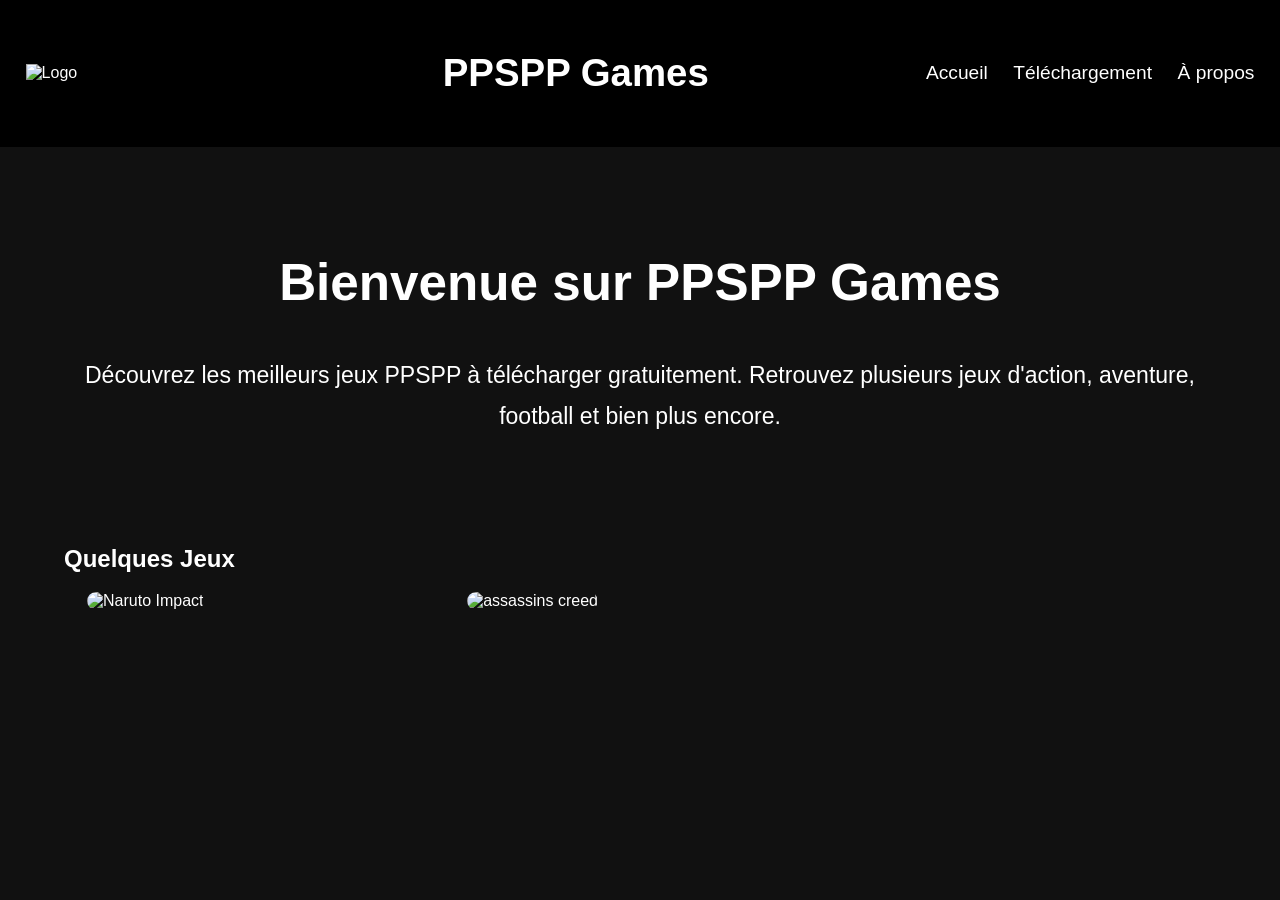
==== index.html @ 749d659c "Create index.html Acceuil site" ====
<!DOCTYPE html>
<html lang="fr">
<head>
    <meta charset="UTF-8">
    <meta name="viewport" content="width=device-width, initial-scale=1.0">
    <title>Accueil - PPSPP Games</title>
    <link rel="stylesheet" href="vrsitecss1.css">
</head>
<body>

    <header>
        <div class="logo">
            <img src="logosite.png" alt="Logo">
        </div>

        <h1>PPSPP Games</h1>

        <nav>
            <a href="vrsitehtml1.html">Accueil</a>
            <a href="vrsitehtml2.html">Téléchargement</a>
            <a href="vrsitehtml3.html">À propos</a>
        </nav>
    </header>

    <section class="hero">
        <h2>Bienvenue sur PPSPP Games</h2>

        <p>
            Découvrez les meilleurs jeux PPSPP à télécharger gratuitement.
            Retrouvez plusieurs jeux d'action, aventure, football et bien plus encore.
        </p>
    </section>

    <section class="games">
        <h2>Quelques Jeux</h2>

        <div class="images">

            <div class="box">
                <img src="psp_naruto.png" alt="Naruto Impact">
            </div>

            <div class="box">
                <img src="psp_creed.png" alt="assassins creed">
            </div>

            <div class="box">
                <img src="jeu3.jpg" alt="">
            </div>

        </div>
    </section>

</body>
</html>
---- vrsitecss1.css ----
body{
    margin:0;
    padding:0;
    font-family:Arial, sans-serif;
    background:#111;
    color:white;
}

/* HEADER */

header{
    width:100%;
    display:flex;
    justify-content:space-between;
    align-items:center;
    padding:2%;
    background:black;
    box-sizing:border-box;
    flex-wrap:wrap;
}

.logo img{
    width:8vw;
    min-width:200px;
    max-width:300px;
}

h1{
    font-size:3vw;
}

nav{
    display:flex;
    gap:2vw;
    flex-wrap:wrap;
}

nav a{
    color:white;
    text-decoration:none;
    font-size:1.5vw;
}

/* SECTION BIENVENUE */

.hero{
    width:90%;
    margin:auto;
    text-align:center;
    padding:5%;
}

.hero h2{
    font-size:4vw;
}

.hero p{
    font-size:1.8vw;
    line-height:1.8;
}

/* IMAGES */

.games{
    width:90%;
    margin:auto;
    padding-bottom:5%;
}

.images{
    display:flex;
    justify-content:center;
    gap:3%;
    flex-wrap:wrap;
}

.box{
    width:30%;
    margin-bottom:20px;
}

.box img{
    width:100%;
    border-radius:10px;
}

/* MOBILE */

@media(max-width:768px){

    header{
        flex-direction:column;
        text-align:center;
    }

    h1{
        font-size:7vw;
    }

    nav a{
        font-size:4vw;
    }

    .hero h2{
        font-size:8vw;
    }

    .hero p{
        font-size:4vw;
    }

    .box{
        width:90%;
    }
}
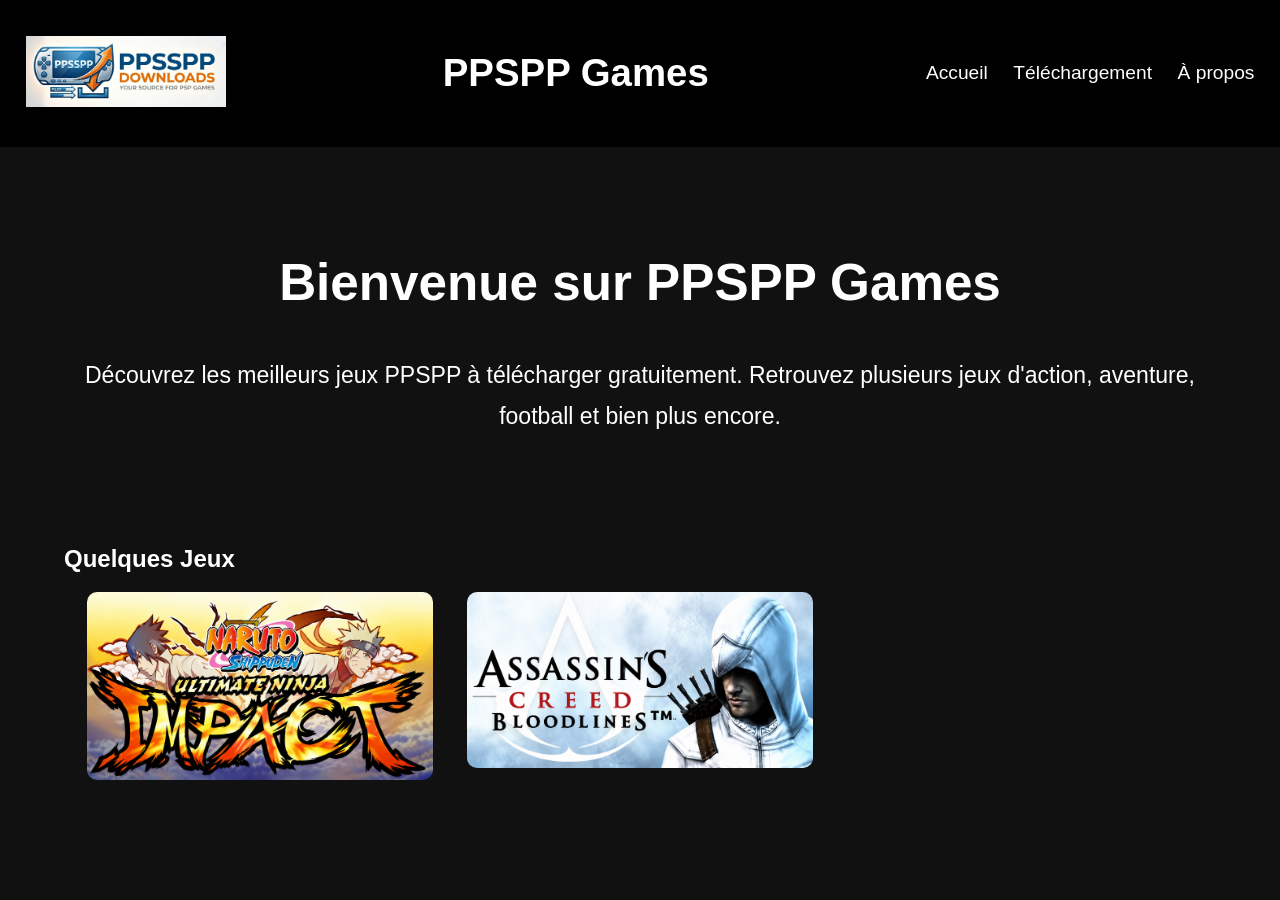
==== commit ea60e875: "Update index.html Changement" ====
--- a/index.html
+++ b/index.html
@@ -16,7 +16,7 @@
         <h1>PPSPP Games</h1>
 
         <nav>
-            <a href="vrsitehtml1.html">Accueil</a>
+            <a href="index.html">Accueil</a>
             <a href="vrsitehtml2.html">Téléchargement</a>
             <a href="vrsitehtml3.html">À propos</a>
         </nav>
